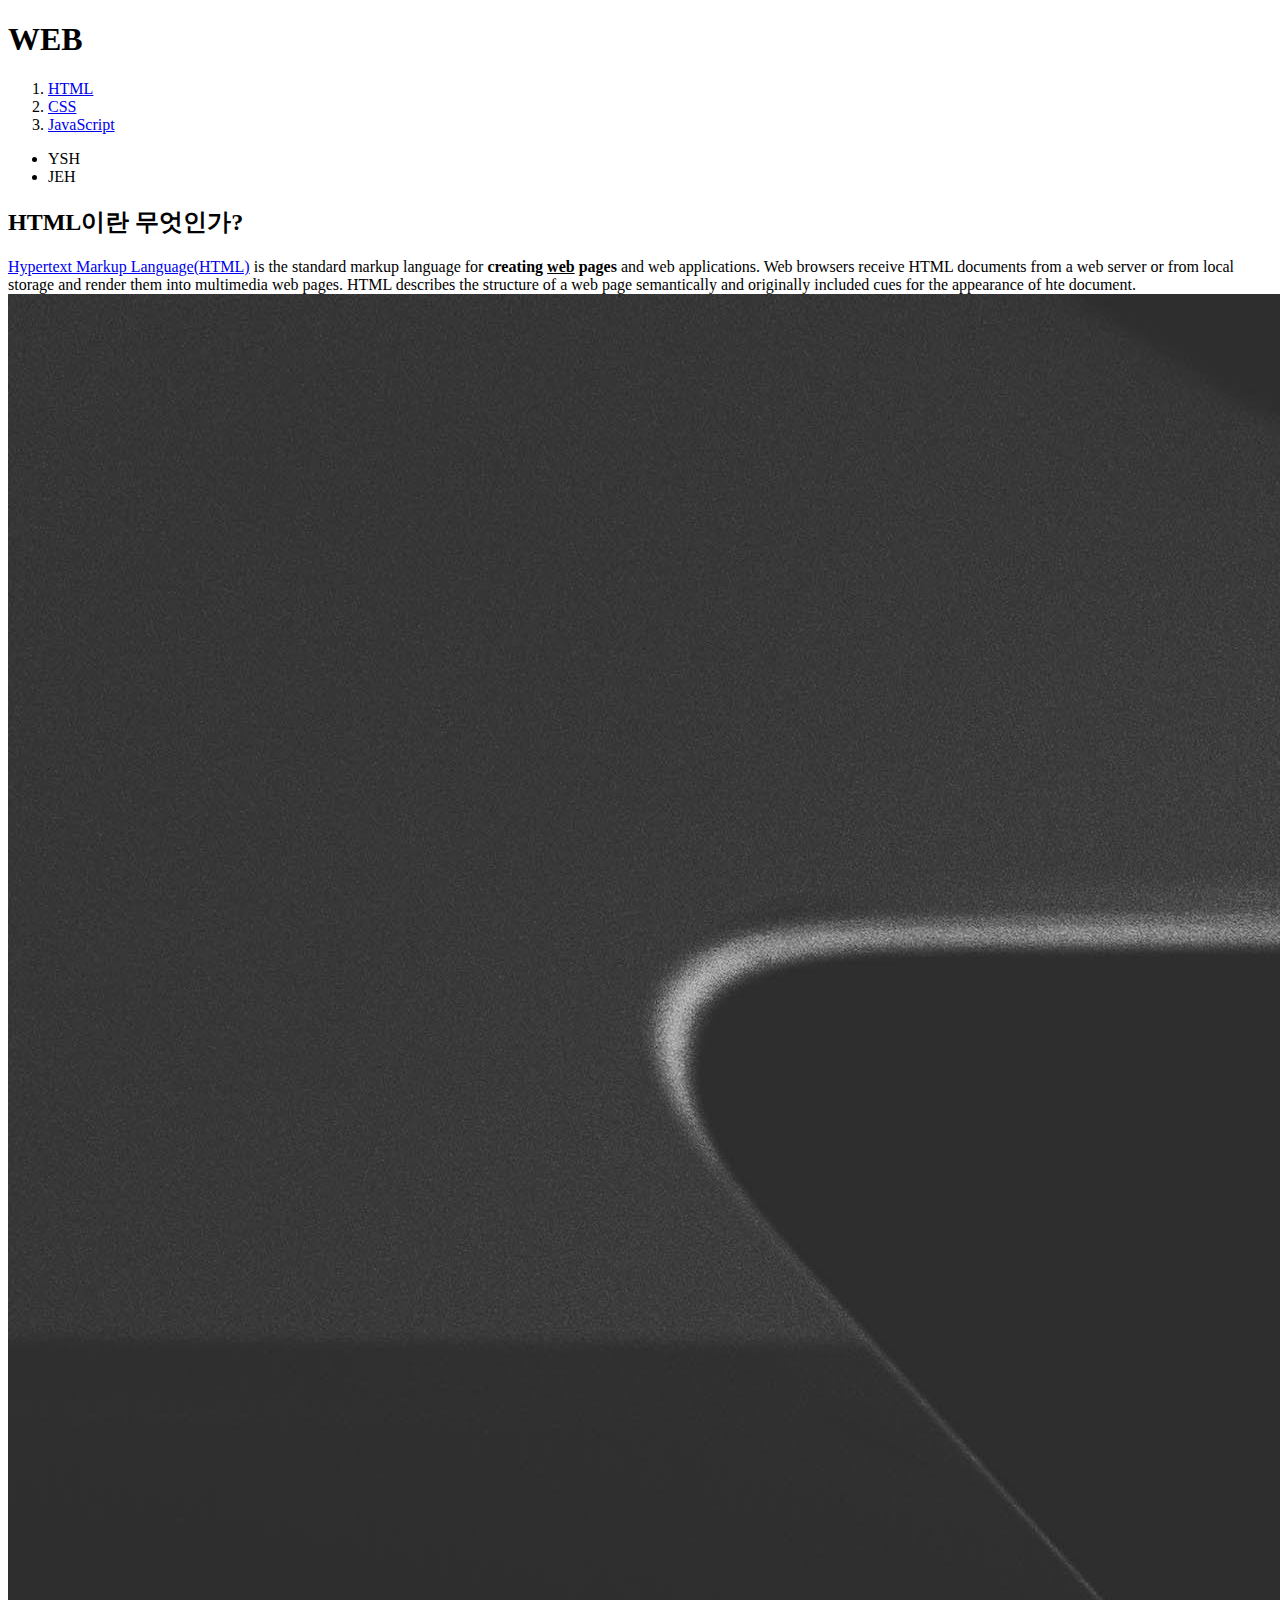
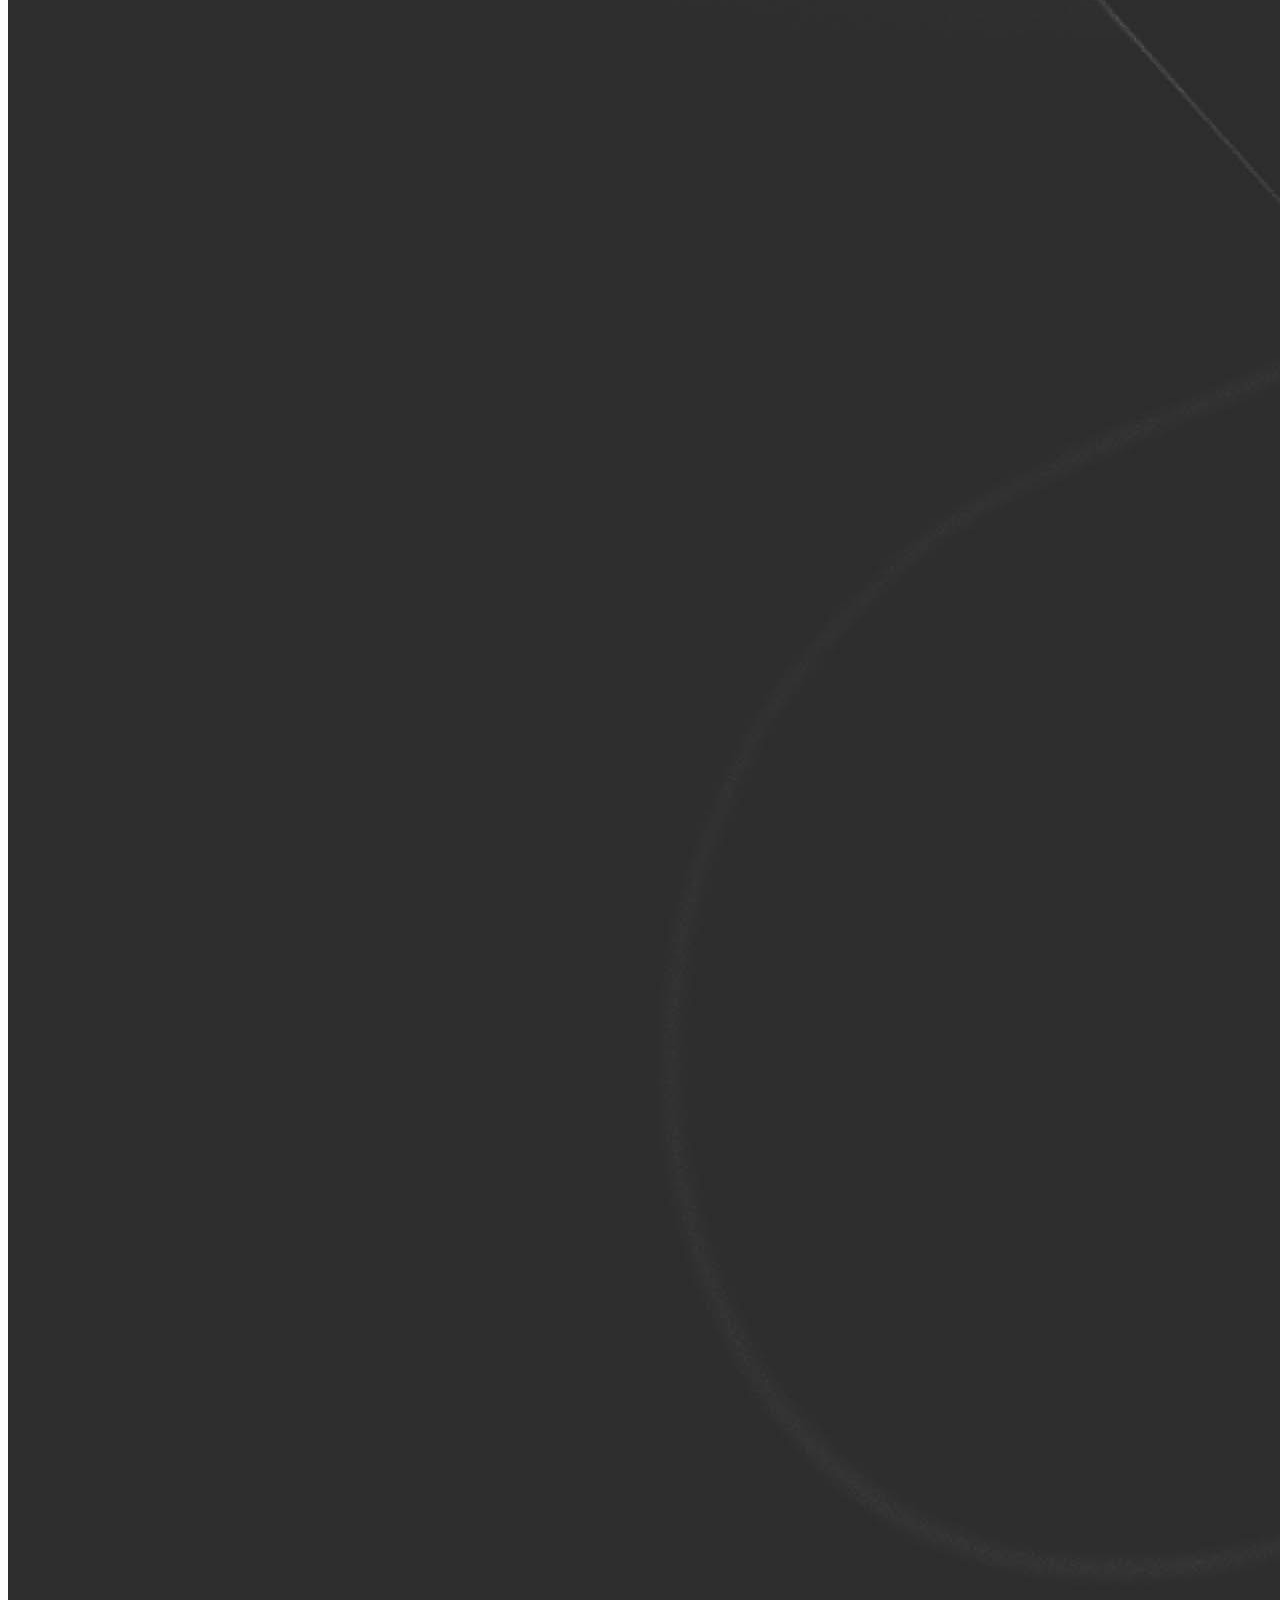
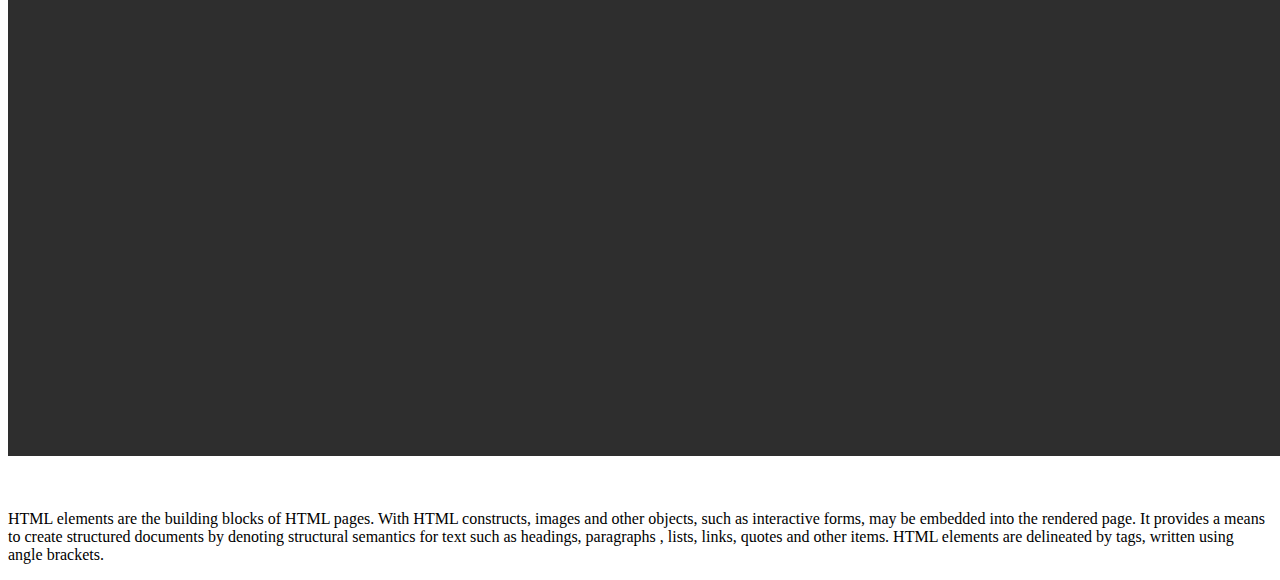
==== 1.html @ da364704 "Practice_day1" ====
<!doctype html>
<html lang="en">
    <head>
        <title>WEB1 - HTML</title>
        <meta charset="UTF-8">
    </head>

    <body>
        <h1>WEB<a href="index.html"></a></h1>
        <ol>
            <li><a href ="1.html">HTML</a></li>
            <li><a href ="2.html">CSS</a></li>
            <li><a href ="3.html">JavaScript</a></li>
        </ol>
        <ul>
            <li>YSH</li>
            <li>JEH</li>
        </ul>


        <h2>HTML이란 무엇인가?</h2>
        <p><a href="https://www.w3.org/TR/html5/" target="_blank" title="html5sepicification">Hypertext Markup Language(HTML)</a> is the standard markup language
        for <strong>creating <u>web</u> pages</strong> and web applications.

        Web browsers receive HTML documents from a web server or from local storage
        and render them  into multimedia web pages.
        HTML describes the structure of a web page semantically and originally included cues for the appearance of hte document.
        <img src="coding.jpg" width="5975" alt="코딩">
        </p><p style="margin-top:50px;">HTML elements are the building blocks of HTML pages. With HTML constructs,
        images and other objects, such as interactive forms, may be embedded into the rendered page.
        It provides a means to create structured documents by denoting structural semantics for text such as headings, paragraphs
        , lists, links, quotes and other items. HTML elements are delineated by tags, written using angle brackets.
    </body>
</html>
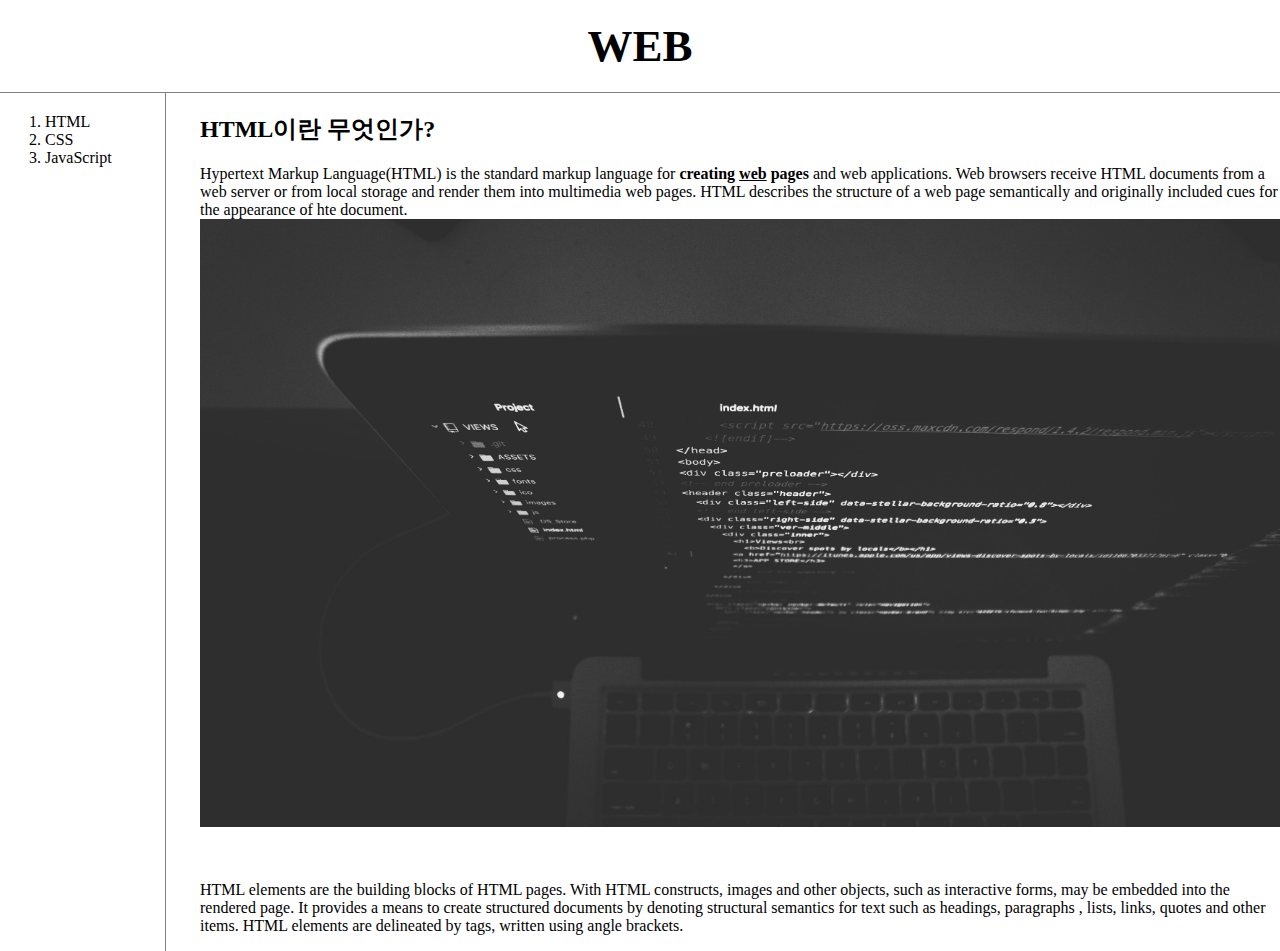
==== commit aed3adf7: "CSS_complete" ====
--- a/1.html
+++ b/1.html
@@ -3,33 +3,34 @@
     <head>
         <title>WEB1 - HTML</title>
         <meta charset="UTF-8">
+        <link rel="stylesheet" href="style.css">
     </head>
 
     <body>
         <h1>WEB<a href="index.html"></a></h1>
-        <ol>
+        <div id="grid">
+            <ol>
             <li><a href ="1.html">HTML</a></li>
             <li><a href ="2.html">CSS</a></li>
             <li><a href ="3.html">JavaScript</a></li>
-        </ol>
-        <ul>
-            <li>YSH</li>
-            <li>JEH</li>
-        </ul>
+            </ol>
 
 
-        <h2>HTML이란 무엇인가?</h2>
-        <p><a href="https://www.w3.org/TR/html5/" target="_blank" title="html5sepicification">Hypertext Markup Language(HTML)</a> is the standard markup language
-        for <strong>creating <u>web</u> pages</strong> and web applications.
+        <div id="article">
+           <h2>HTML이란 무엇인가?</h2>
+           <p><a href="https://www.w3.org/TR/html5/" target="_blank" title="html5specification">Hypertext Markup Language(HTML)</a> is the standard markup language
+               for <strong>creating <u>web</u> pages</strong> and web applications.
 
-        Web browsers receive HTML documents from a web server or from local storage
-        and render them  into multimedia web pages.
-        HTML describes the structure of a web page semantically and originally included cues for the appearance of hte document.
-        <img src="coding.jpg" width="5975" alt="코딩">
-        </p><p style="margin-top:50px;">HTML elements are the building blocks of HTML pages. With HTML constructs,
-        images and other objects, such as interactive forms, may be embedded into the rendered page.
-        It provides a means to create structured documents by denoting structural semantics for text such as headings, paragraphs
-        , lists, links, quotes and other items. HTML elements are delineated by tags, written using angle brackets.
+               Web browsers receive HTML documents from a web server or from local storage
+               and render them  into multimedia web pages.
+               HTML describes the structure of a web page semantically and originally included cues for the appearance of hte document.
+               <img src="coding.jpg" width="100%" alt="코딩">
+           </p><p style="margin-top:50px;">HTML elements are the building blocks of HTML pages. With HTML constructs,
+           images and other objects, such as interactive forms, may be embedded into the rendered page.
+           It provides a means to create structured documents by denoting structural semantics for text such as headings, paragraphs
+           , lists, links, quotes and other items. HTML elements are delineated by tags, written using angle brackets.
+        </div>
+        </div>
     </body>
 </html>
 
--- a/style.css
+++ b/style.css
@@ -0,0 +1,46 @@
+body{
+    margin: 0;
+}
+
+a{
+    color: black;
+    text-decoration: none;
+}
+
+h1{
+    font-size: 45px;
+    text-align: center;
+    border-bottom: 1px solid gray;
+    margin: 0;
+    padding: 20px;
+}
+
+#grid ol{
+    border-right: 1px solid gray;
+    width: 100px;
+    margin: 0;
+    padding: 20px;
+}
+
+#grid{
+    display: grid;
+    grid-template-columns: 150px 1fr;
+    padding-left: 25px;
+}
+
+#article{
+    padding-left: 25px;
+}
+
+@media (max-width: 800px) {
+    #grid{
+        display: block;
+    }
+    #grid ol{
+        border-right: none;
+    }
+    h1{
+        border-bottom: none;
+    }
+}
+
